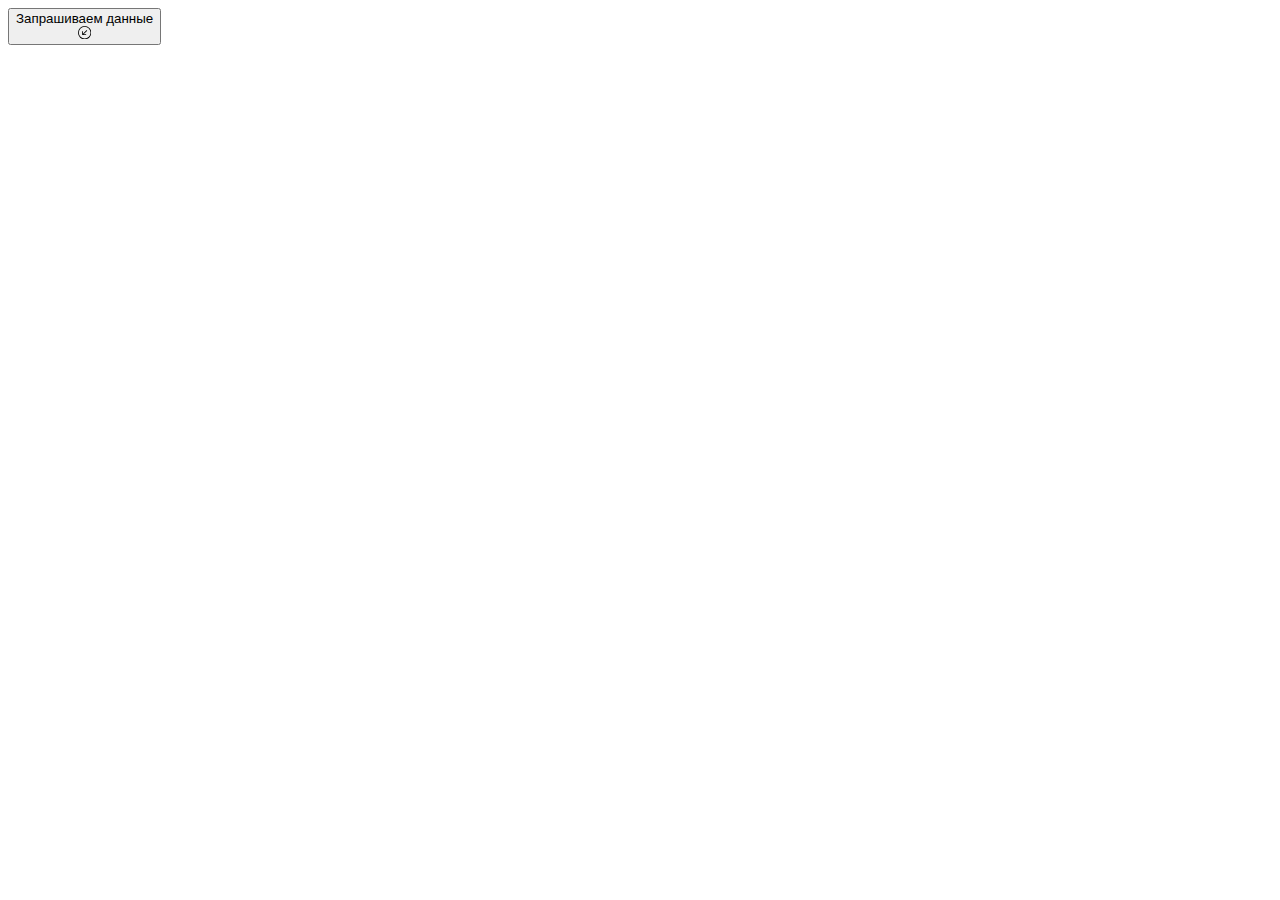
==== task1.html @ d2ca349d "fix" ====
<!DOCTYPE html>
<html lang="en">
<head>
    <meta charset="UTF-8">
    <meta http-equiv="X-UA-Compatible" content="IE=edge">
    <meta name="viewport" content="width=device-width, initial-scale=1.0">
    <title>Document</title>
</head>
<body>
    <button class="btn j-btn-request">Запрашиваем данные
        <div class="svg-area icon_02">
          <svg xmlns="http://www.w3.org/2000/svg" width="1em" height="1em" fill="currentColor" class="bi bi-arrow-down-left-circle" viewBox="0 0 16 16">
        <path fill-rule="evenodd" d="M1 8a7 7 0 1 0 14 0A7 7 0 0 0 1 8zm15 0A8 8 0 1 1 0 8a8 8 0 0 1 16 0zm-5.904-2.854a.5.5 0 1 1 .707.708L6.707 9.95h2.768a.5.5 0 1 1 0 1H5.5a.5.5 0 0 1-.5-.5V6.475a.5.5 0 1 1 1 0v2.768l4.096-4.097z"/>
      </svg>
        </div>
    </button>   
    <script src="task1"></script>
</body>
</html>
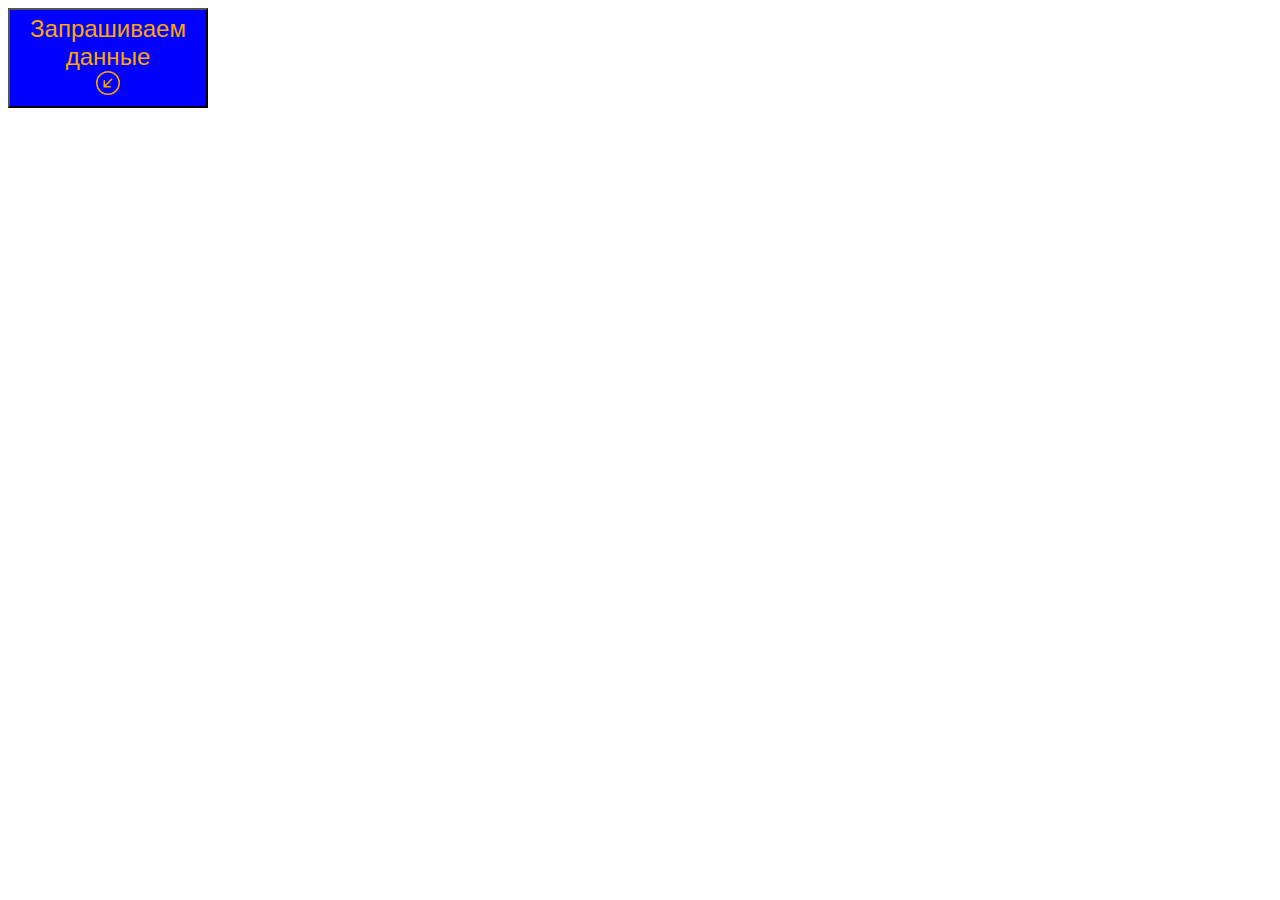
==== commit 3dd3de49: "check" ====
--- a/task1.html
+++ b/task1.html
@@ -4,6 +4,7 @@
     <meta charset="UTF-8">
     <meta http-equiv="X-UA-Compatible" content="IE=edge">
     <meta name="viewport" content="width=device-width, initial-scale=1.0">
+    <link rel="stylesheet" href="style.css">
     <title>Document</title>
 </head>
 <body>
@@ -14,6 +15,6 @@
       </svg>
         </div>
     </button>   
-    <script src="task1"></script>
+    <script src="task1.js"></script>
 </body>
 </html>--- a/style.css
+++ b/style.css
@@ -0,0 +1,40 @@
+.user-content {
+  margin-top:20px;
+  width: 100%;
+  height: 100px;
+}
+
+
+.btn {
+  width: 200px;
+  height: 100px;
+  background-color: blue;
+  color: orange;
+  font-size: 24px;
+}
+
+.active svg path {
+  d: path("M16 8A8 8 0 1 0 0 8a8 8 0 0 0 16 0zm-5.904-2.803a.5.5 0 1 1 .707.707L6.707 10h2.768a.5.5 0 0 1 0 1H5.5a.5.5 0 0 1-.5-.5V6.525a.5.5 0 0 1 1 0v2.768l4.096-4.096z");
+}
+
+.btn:hover {
+  box-shadow: 0px 2px 8px 2px rgba(141, 150, 178, .3);
+  transform: scale(1.02);
+}
+#output {
+  background-color: antiquewhite;
+  border: 4px solid blue;
+  margin-top: 20px;
+  padding: 20px 40px 20px;
+}
+
+.input {
+  height: 40px;
+  width: 400px;
+  font-size: 24px;
+}
+.geo {
+  /* margin-top: 20; */
+  height: 100px;
+  padding-bottom: 30px;
+}